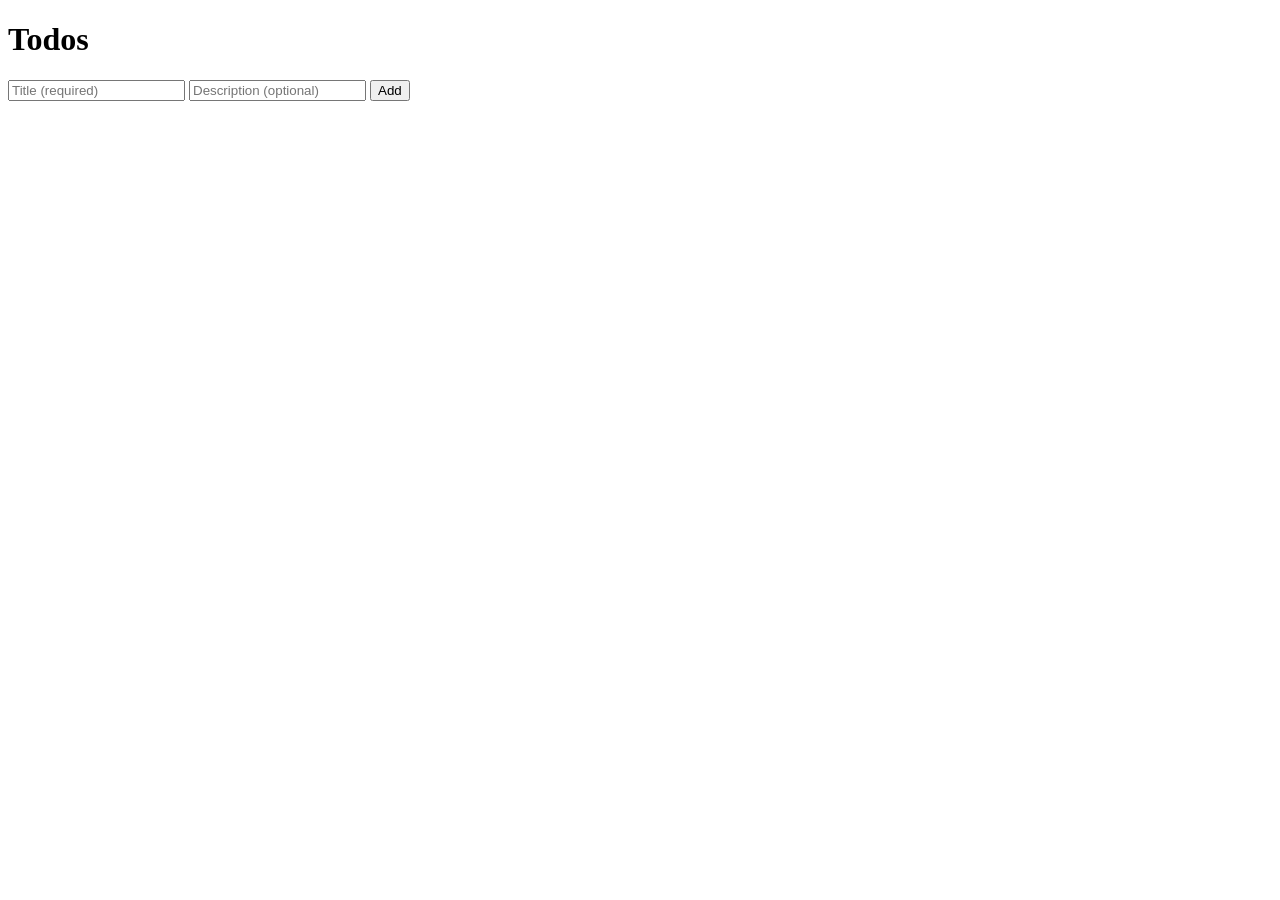
==== test-todo2/src/static/index.html @ 87ffe6e8 "test-todo2: restore web UI — built by loki via PRD requirement The previous Python implementation sh" ====
<!DOCTYPE html>
<html lang="en">

<head>
  <meta charset="UTF-8" />
  <meta name="viewport" content="width=device-width, initial-scale=1.0" />
  <title>Todos</title>
  <link rel="stylesheet" href="/styles.css" />
</head>

<body>
  <main class="container">
    <h1>Todos</h1>

    <!-- Create form: title required, description optional -->
    <form id="create-form" class="card">
      <input id="title" name="title" type="text" placeholder="Title (required)" autocomplete="off" required />
      <input id="description" name="description" type="text" placeholder="Description (optional)" autocomplete="off" />
      <button type="submit">Add</button>
    </form>

    <p id="error" class="error" hidden></p>

    <!-- Todo list -->
    <ul id="todo-list" class="todo-list" aria-live="polite"></ul>
  </main>

  <script src="/app.js"></script>
</body>

</html>
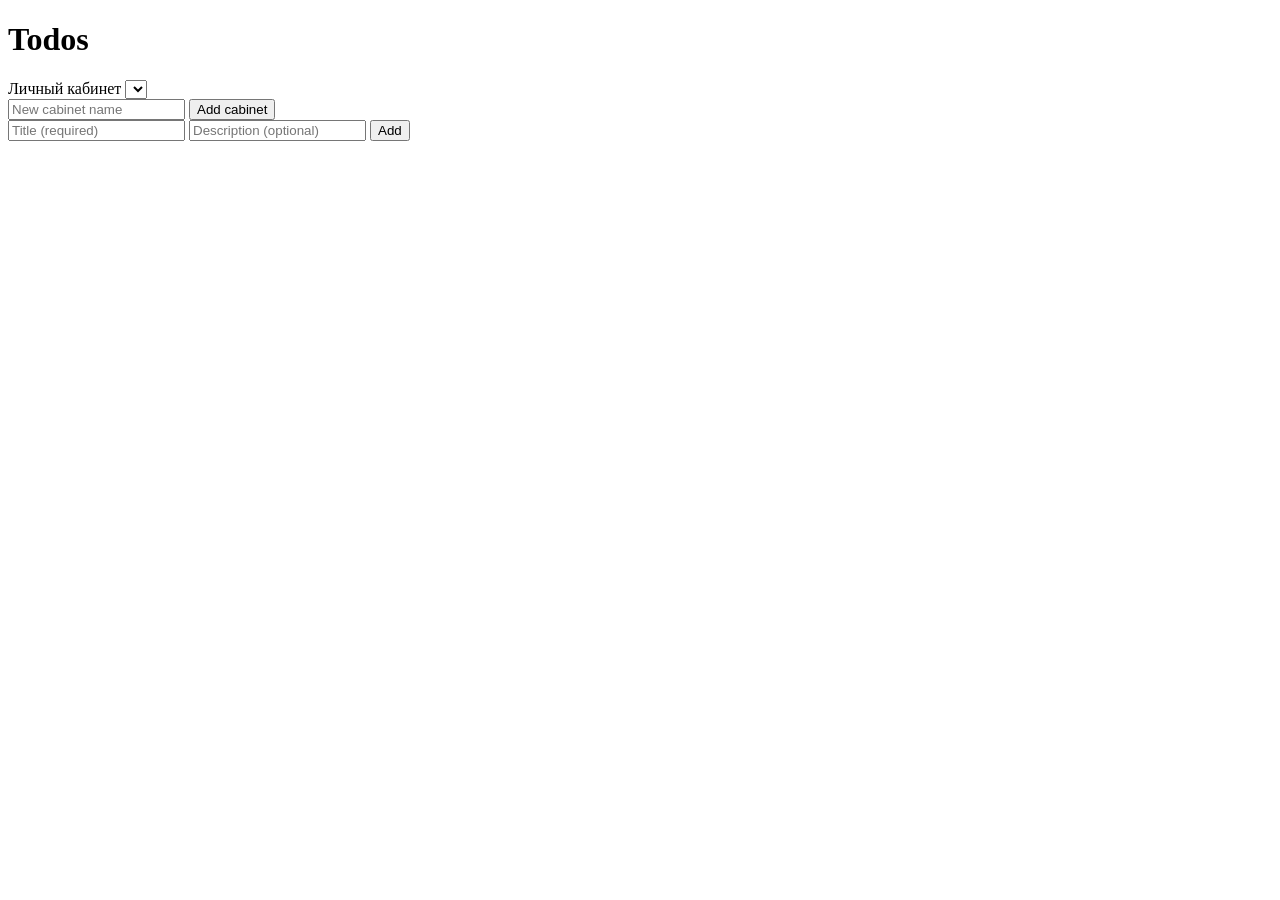
==== commit 4e9c0058: "feat(todo): PRD-003 личные кабинеты (/personal-profile CRUD, x-lk-id, web dropdown) - personal_profi" ====
--- a/test-todo2/src/static/index.html
+++ b/test-todo2/src/static/index.html
@@ -12,7 +12,20 @@
   <main class="container">
     <h1>Todos</h1>
 
-    <!-- Create form: title required, description optional -->
+    <!-- Cabinet (ЛК) selector: dropdown lists all cabinets; switching reloads
+         todos for the selected cabinet via the x-lk-id header. -->
+    <section class="card cabinet-card">
+      <label for="lk-select" class="cabinet-label">Личный кабинет</label>
+      <select id="lk-select"></select>
+      <!-- Create a new cabinet inline -->
+      <form id="lk-create-form" class="lk-create">
+        <input id="lk-name" name="name" type="text" placeholder="New cabinet name" autocomplete="off" required />
+        <button type="submit" class="secondary">Add cabinet</button>
+      </form>
+    </section>
+
+    <!-- Create form: title required, description optional. Sent under the active
+         cabinet's x-lk-id. -->
     <form id="create-form" class="card">
       <input id="title" name="title" type="text" placeholder="Title (required)" autocomplete="off" required />
       <input id="description" name="description" type="text" placeholder="Description (optional)" autocomplete="off" />
@@ -21,7 +34,7 @@
 
     <p id="error" class="error" hidden></p>
 
-    <!-- Todo list -->
+    <!-- Todo list (scoped to the active cabinet) -->
     <ul id="todo-list" class="todo-list" aria-live="polite"></ul>
   </main>
 
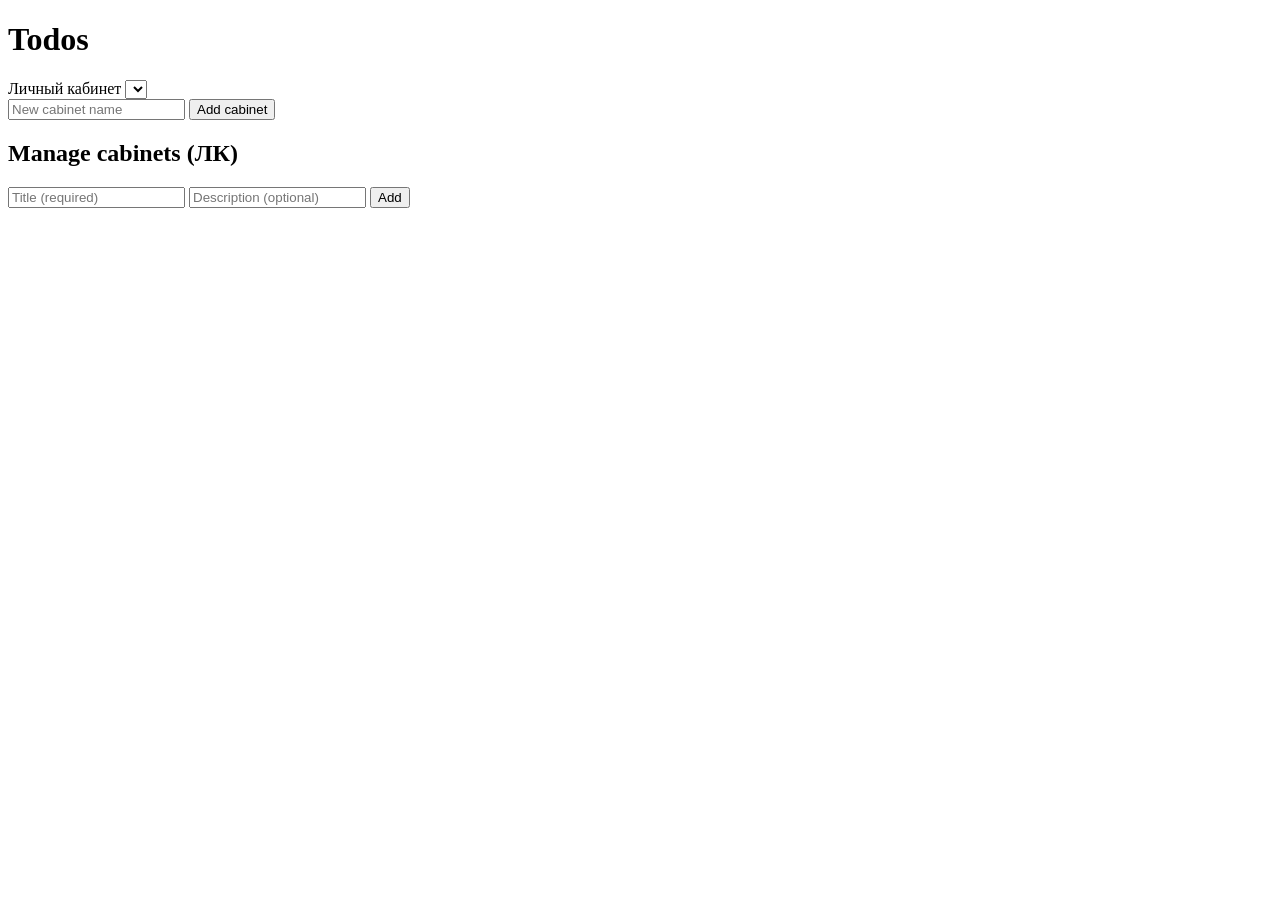
==== commit 61c3b606: "feat: add ЛК management UI - cabinet dropdown, rename/delete, separate interface, frontend tests (PR" ====
--- a/test-todo2/src/static/index.html
+++ b/test-todo2/src/static/index.html
@@ -24,6 +24,12 @@
       </form>
     </section>
 
+    <!-- Separate cabinet management interface: list all cabinets with rename/delete -->
+    <section class="cabinet-management" id="cabinet-management">
+      <h2>Manage cabinets (ЛК)</h2>
+      <ul id="cabinet-mgmt-list" class="cabinet-management-list" aria-live="polite"></ul>
+    </section>
+
     <!-- Create form: title required, description optional. Sent under the active
          cabinet's x-lk-id. -->
     <form id="create-form" class="card">
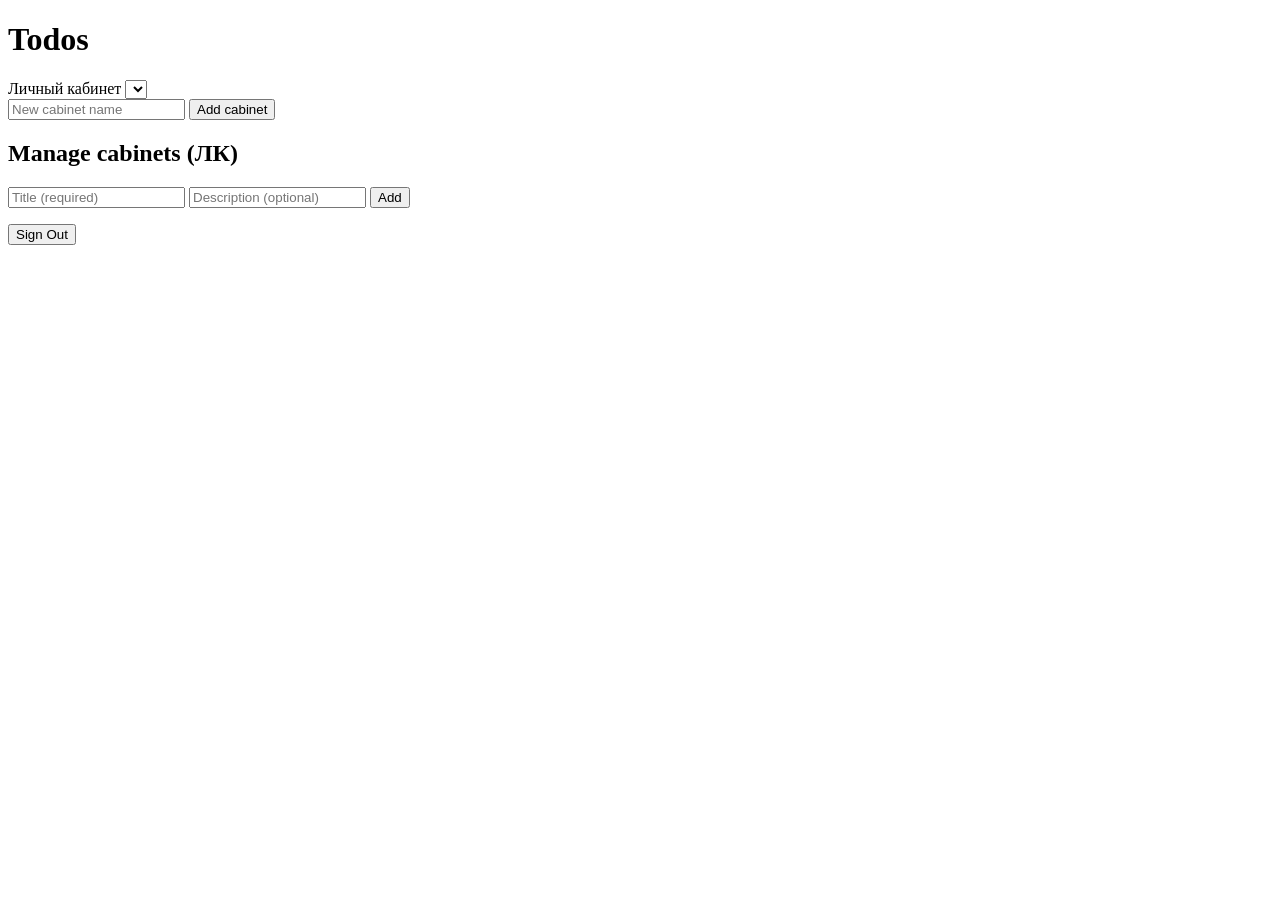
==== commit 9b2720bb: "feat(auth): add JWT user authentication with register/login/refresh/me/csrf" ====
--- a/test-todo2/src/static/index.html
+++ b/test-todo2/src/static/index.html
@@ -42,6 +42,9 @@
 
     <!-- Todo list (scoped to the active cabinet) -->
     <ul id="todo-list" class="todo-list" aria-live="polite"></ul>
+
+    <!-- Logout button -->
+    <button id="logout-btn" class="logout-btn secondary">Sign Out</button>
   </main>
 
   <script src="/app.js"></script>
